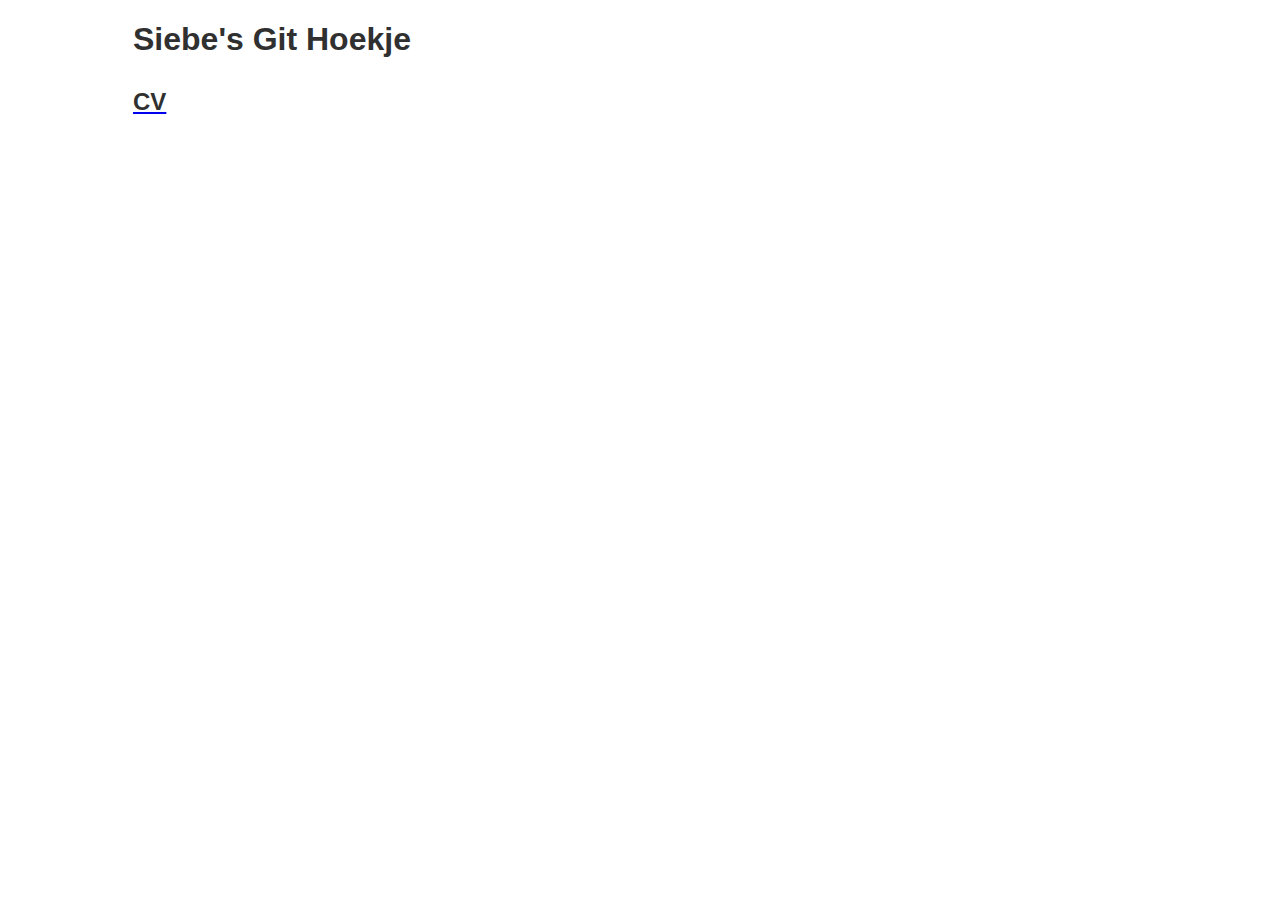
==== index.html @ 7c1727f4 "phone fix" ====
<!DOCTYPE HTML PUBLIC "-//W3C//DTD HTML 4.01 Transitional//EN"
   "http://www.w3.org/TR/html4/loose.dtd">
<html>

<head>
	<meta http-equiv="Content-Type" content="text/html;charset=utf-8" >
	<link rel="stylesheet" href="main.css" type="text/css">
	<title>Siebe's Git Hoekje</title>
</head>
<body>

	<div class=main>
		<h1>Siebe's Git Hoekje</h1>
		<a href="/cv"><h2>CV<h2></a>
	
	</div>
</body>
---- main.css ----
div.main {
  display: block;
  max-width: 1024px; 
  margin-left: auto;
  margin-right: auto;
  margin-top: 10px;
  margin-bottom: 40px;
  font-family: Helvetica, serif;
  color: #202020;
}

h1, h2 {
    font-family: "Bookman Old Style", Helvetica, serif;	
	margin-left: 5px;
	color: #303030;
}


h2 {
	margin-top: 30px;
}
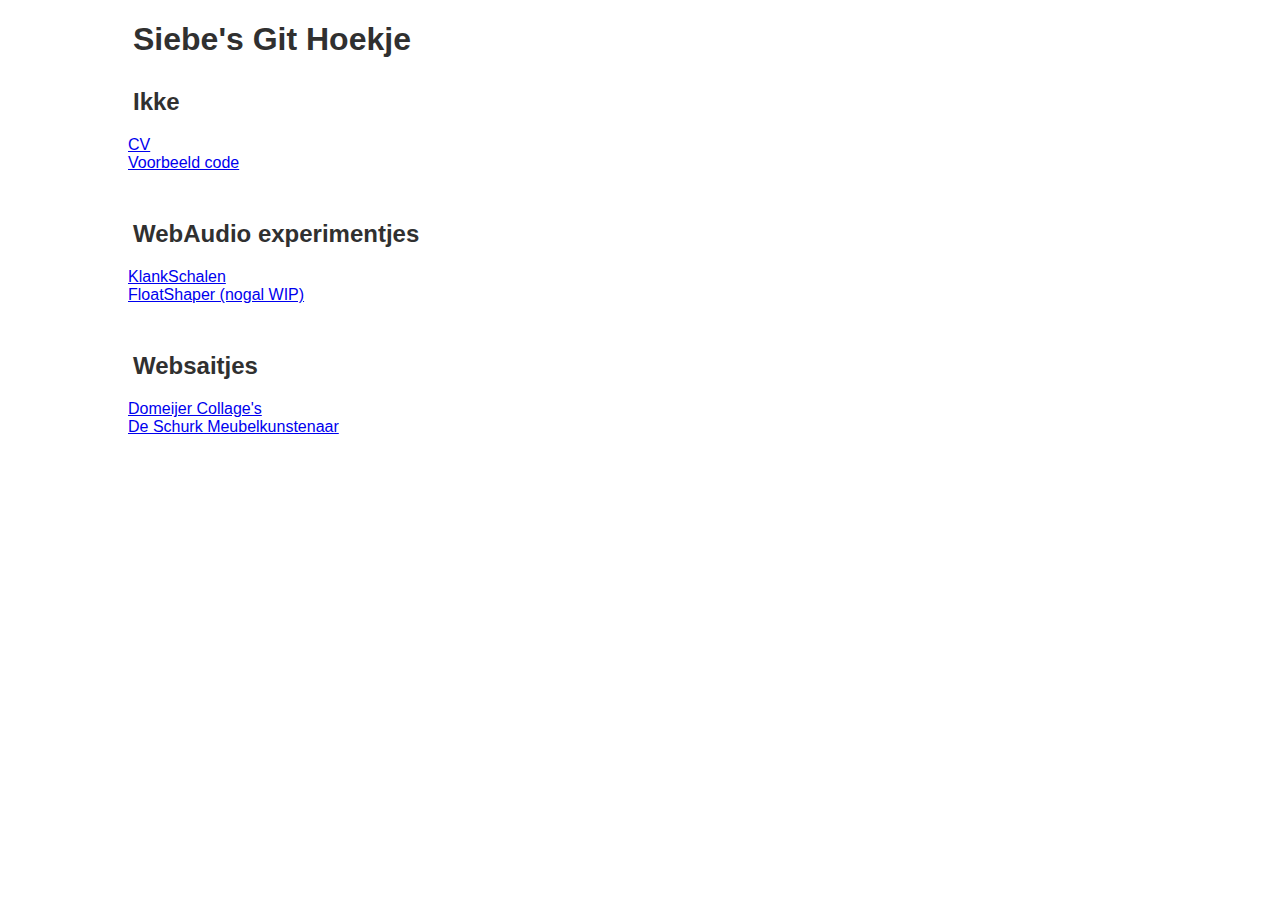
==== commit e19370fd: "more index" ====
--- a/index.html
+++ b/index.html
@@ -11,7 +11,16 @@
 
 	<div class=main>
 		<h1>Siebe's Git Hoekje</h1>
-		<a href="/cv"><h2>CV<h2></a>
-	
+		<h2>Ikke</h2>
+		<a href="/cv">CV</a><br>
+		<a href="http://github.com/siebe/various">Voorbeeld code</a><br>
+		<br>
+		<h2>WebAudio experimentjes</h2>
+		<a href="/klank.html">KlankSchalen</a><br>
+		<a href="/fs.html">FloatShaper (nogal WIP)</a><br>
+		<br>
+		<h2>Websaitjes</h2>
+		<a href="http://domeijer.nl">Domeijer Collage's</a><br>
+		<a href="http://deschurk.net">De Schurk Meubelkunstenaar</a><br>
 	</div>
 </body>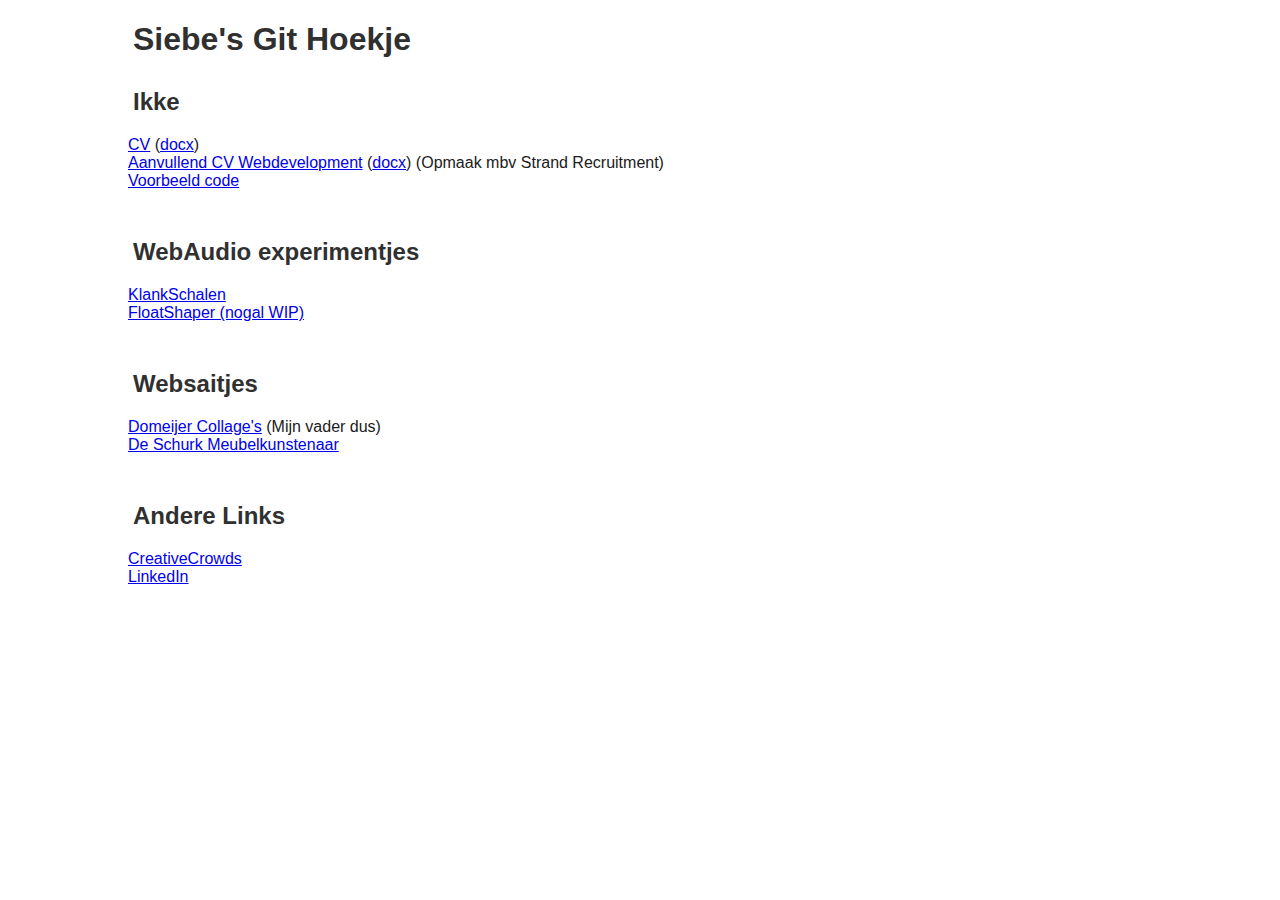
==== commit b64bbcb7: "aanvullend cv, more links" ====
--- a/index.html
+++ b/index.html
@@ -12,7 +12,8 @@
 	<div class=main>
 		<h1>Siebe's Git Hoekje</h1>
 		<h2>Ikke</h2>
-		<a href="/cv">CV</a><br>
+		<a href="/cv">CV</a> (<a href="/cv/cv_siebe.docx">docx</a>)<br>
+		<a href="/cv/cv_siebe_aanvullend.htm"/>Aanvullend CV Webdevelopment</a> (<a href="/cv/cv_siebe_aanvullend.docx">docx</a>) (Opmaak mbv Strand Recruitment)<br>
 		<a href="http://github.com/siebe/various">Voorbeeld code</a><br>
 		<br>
 		<h2>WebAudio experimentjes</h2>
@@ -20,7 +21,11 @@
 		<a href="/fs.html">FloatShaper (nogal WIP)</a><br>
 		<br>
 		<h2>Websaitjes</h2>
-		<a href="http://domeijer.nl">Domeijer Collage's</a><br>
+		<a href="http://domeijer.nl">Domeijer Collage's</a> (Mijn vader dus)<br>
 		<a href="http://deschurk.net">De Schurk Meubelkunstenaar</a><br>
+		<br>
+		<h2>Andere Links</h2>
+		<a href="http://creativecrowds.com">CreativeCrowds</a><br>
+		<a href="https://www.linkedin.com/profile/view?id=104458585&trk=nav_responsive_tab_profile">LinkedIn</a></br>
 	</div>
 </body>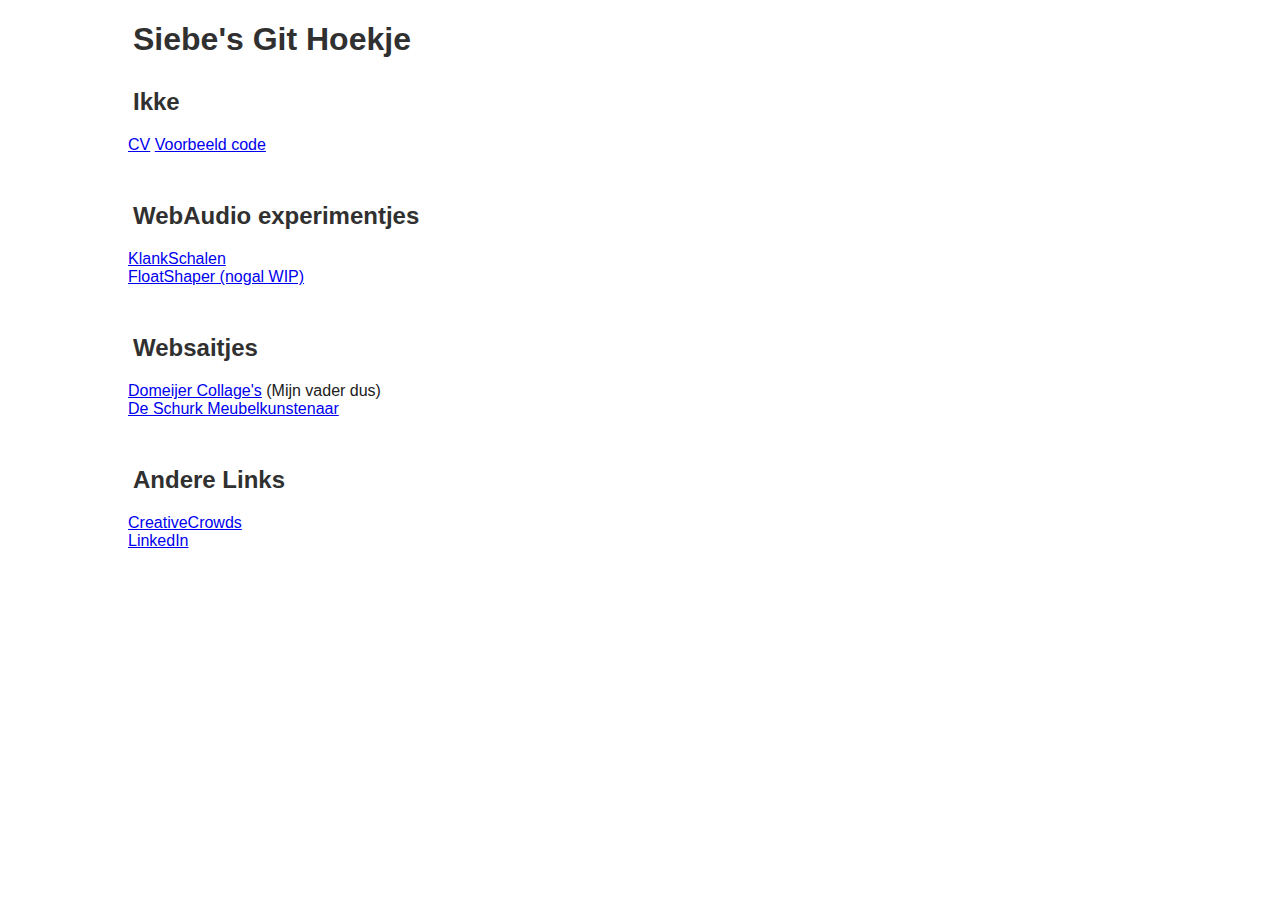
==== commit 53fdd954: "index update, dooie links" ====
--- a/index.html
+++ b/index.html
@@ -12,8 +12,7 @@
 	<div class=main>
 		<h1>Siebe's Git Hoekje</h1>
 		<h2>Ikke</h2>
-		<a href="/cv">CV</a> (<a href="/cv/cv_siebe.docx">docx</a>)<br>
-		<a href="/cv/cv_siebe_aanvullend.htm"/>Aanvullend CV Webdevelopment</a> (<a href="/cv/cv_siebe_aanvullend.docx">docx</a>) (Opmaak mbv Strand Recruitment)<br>
+		<a href="/cv">CV</a>
 		<a href="http://github.com/siebe/various">Voorbeeld code</a><br>
 		<br>
 		<h2>WebAudio experimentjes</h2>
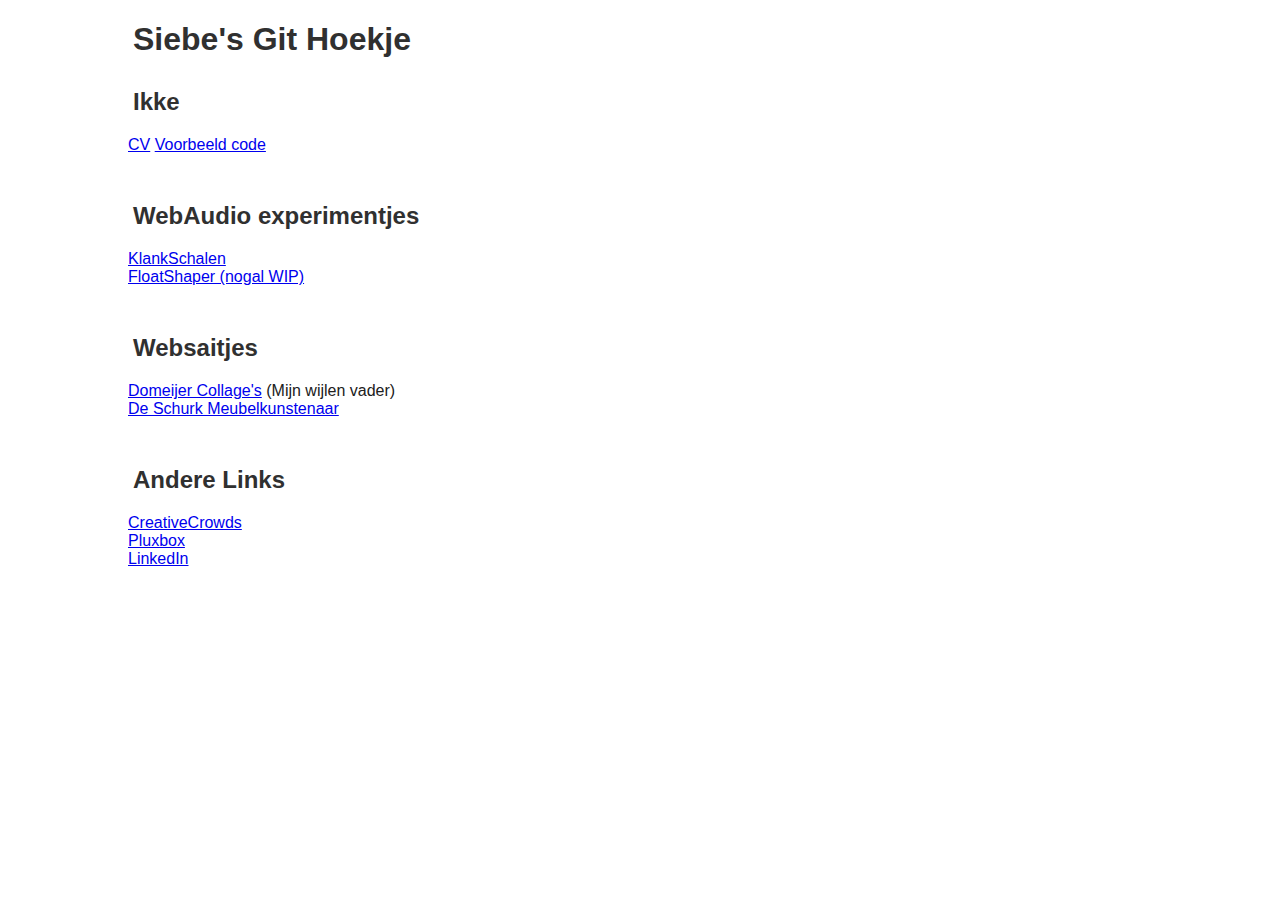
==== commit 42adfbbc: "English cv update, fix some links as well, disabled english pdf" ====
--- a/index.html
+++ b/index.html
@@ -20,11 +20,12 @@
 		<a href="/fs.html">FloatShaper (nogal WIP)</a><br>
 		<br>
 		<h2>Websaitjes</h2>
-		<a href="http://domeijer.nl">Domeijer Collage's</a> (Mijn vader dus)<br>
-		<a href="http://deschurk.net">De Schurk Meubelkunstenaar</a><br>
+		<a href="http://domeijer.nl">Domeijer Collage's</a> (Mijn wijlen vader)<br>
+		<a href="https://web.archive.org/web/20161202052525/http://deschurk.net/">De Schurk Meubelkunstenaar</a><br>
 		<br>
 		<h2>Andere Links</h2>
-		<a href="http://creativecrowds.com">CreativeCrowds</a><br>
+		<a href="https://web.archive.org/web/20161031055504/http://www.creativecrowds.com/">CreativeCrowds</a><br>
+		<a href="http://pluxbox.com">Pluxbox</a><br>
 		<a href="https://www.linkedin.com/profile/view?id=104458585&trk=nav_responsive_tab_profile">LinkedIn</a></br>
 	</div>
 </body>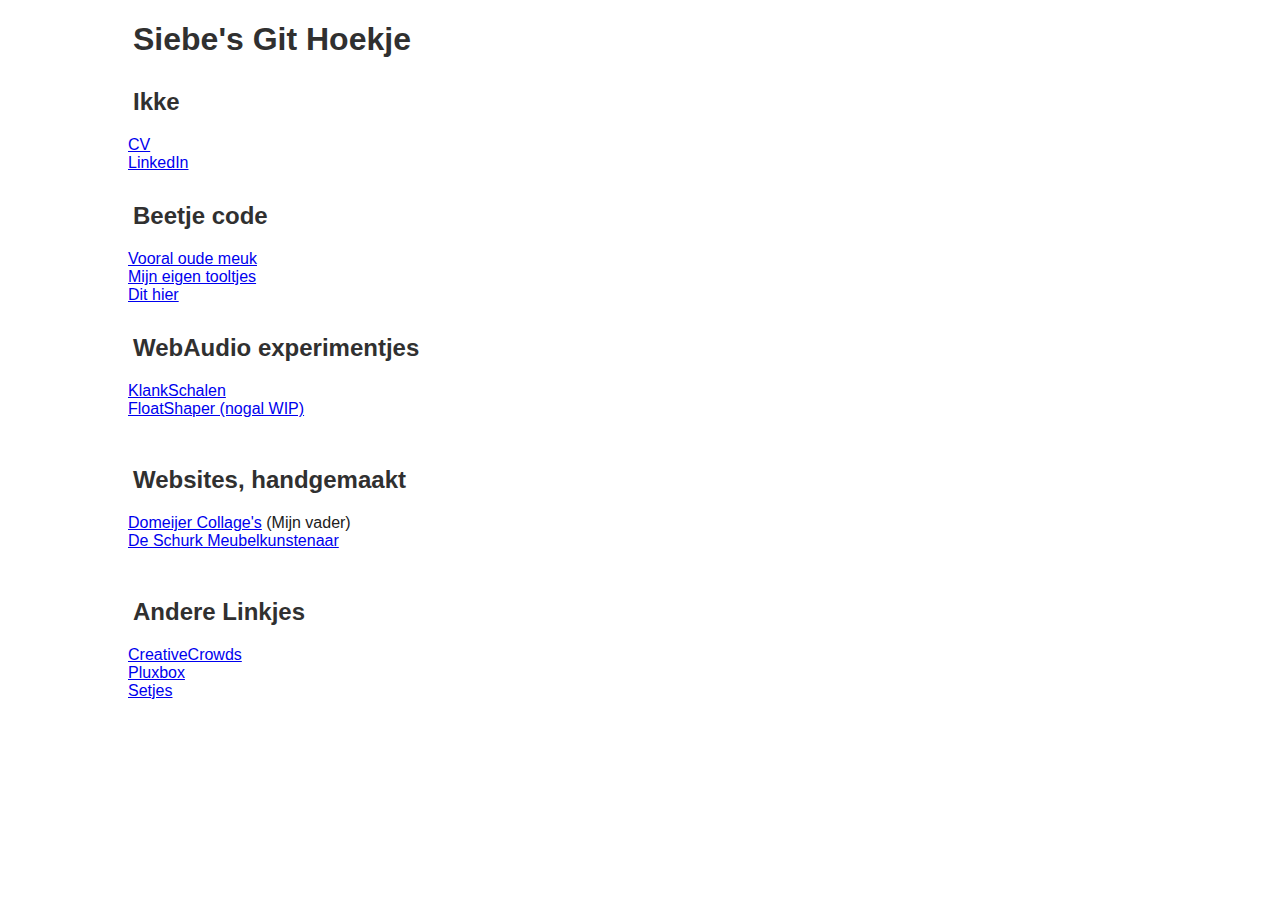
==== commit 9ab3a2b1: "fix the index and added some things" ====
--- a/index.html
+++ b/index.html
@@ -12,20 +12,25 @@
 	<div class=main>
 		<h1>Siebe's Git Hoekje</h1>
 		<h2>Ikke</h2>
-		<a href="/cv">CV</a>
-		<a href="http://github.com/siebe/various">Voorbeeld code</a><br>
+		<a href="/cv">CV</a><br>
+		<a href="https://www.linkedin.com/in/siebe-domeijer-6a1b962a/">LinkedIn</a>
+		</br>
+		<h2>Beetje code</h2>
+		<a href="https://github.com/Siebe/various">Vooral oude meuk</a><br>
+		<a href="https://github.com/Siebe/scripts">Mijn eigen tooltjes</a><br>
+		<a href="https://github.com/Siebe/siebe.github.io">Dit hier</a>
 		<br>
 		<h2>WebAudio experimentjes</h2>
 		<a href="/klank.html">KlankSchalen</a><br>
 		<a href="/fs.html">FloatShaper (nogal WIP)</a><br>
 		<br>
-		<h2>Websaitjes</h2>
-		<a href="http://domeijer.nl">Domeijer Collage's</a> (Mijn wijlen vader)<br>
+		<h2>Websites, handgemaakt</h2>
+		<a href="https://domeijer.nl">Domeijer Collage's</a> (Mijn vader)<br>
 		<a href="https://web.archive.org/web/20161202052525/http://deschurk.net/">De Schurk Meubelkunstenaar</a><br>
 		<br>
-		<h2>Andere Links</h2>
+		<h2>Andere Linkjes</h2>
 		<a href="https://web.archive.org/web/20161031055504/http://www.creativecrowds.com/">CreativeCrowds</a><br>
 		<a href="http://pluxbox.com">Pluxbox</a><br>
-		<a href="https://www.linkedin.com/profile/view?id=104458585&trk=nav_responsive_tab_profile">LinkedIn</a></br>
+		<a href="https://www.youtube.com/playlist?list=PLDF3lccNL2CfsaLnZ5kH_EUvEGj4J4DOe">Setjes</a>
 	</div>
 </body>